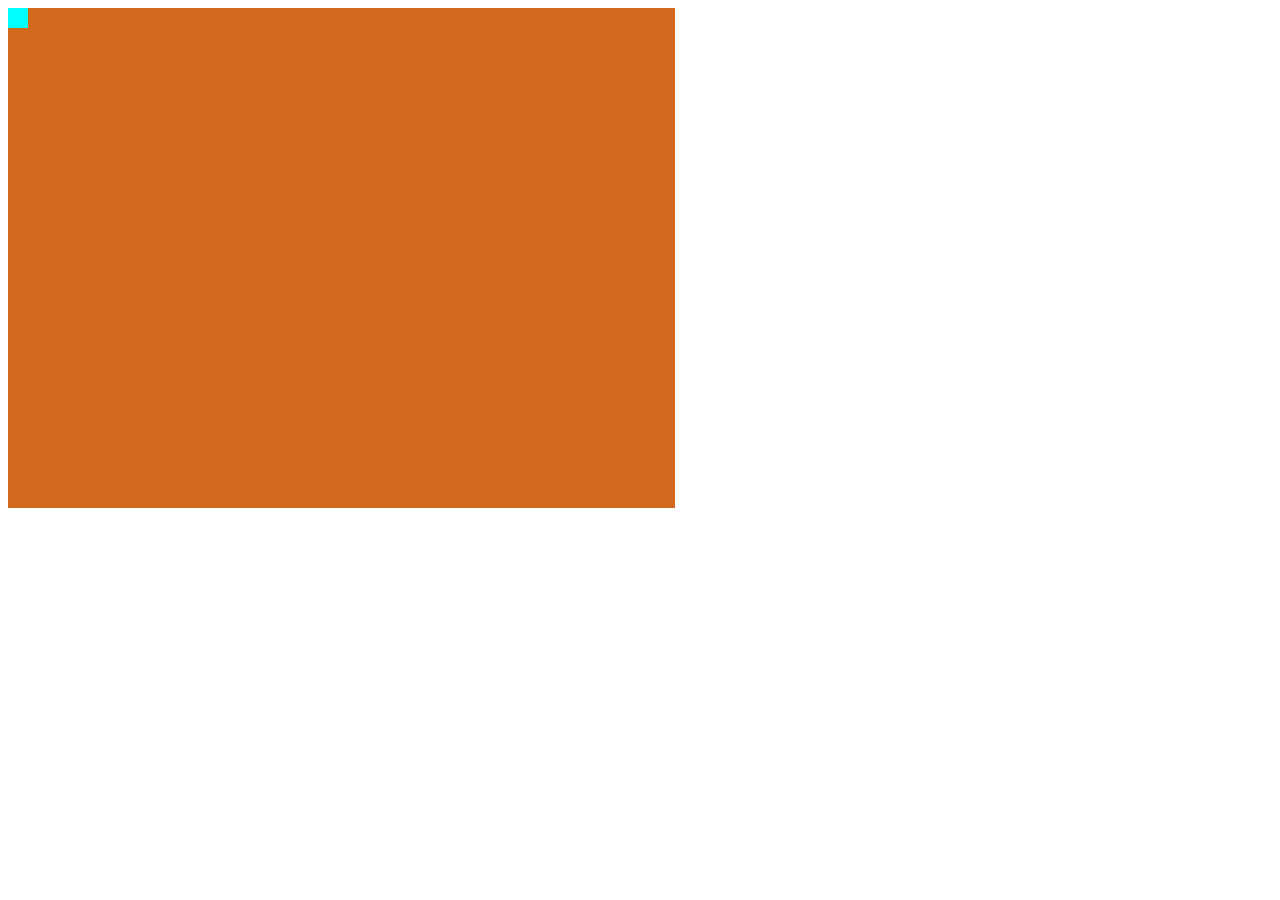
==== frontend/jeu.html @ eb40d35a "Début déplacement" ====
<!DOCTYPE html>
<html lang="en">
<head>
    <meta charset="UTF-8">
    <meta name="viewport" content="width=device-width, initial-scale=1.0">
    <title>DEMO JEU</title>
</head>
<body>
    <style>
        #game{
            background-color: chocolate;
            aspect-ratio: 4 / 3;
            height: 500px;
            width: auto;    
        }
        #joueur{
            height: 20px;
            width: 20px;
            background-color: aqua;
        }
    </style>
    <div id="game">
        <div id="joueur"></div>
    </div>
    <script src="modules/jeu.js"></script>
</body>
</html>
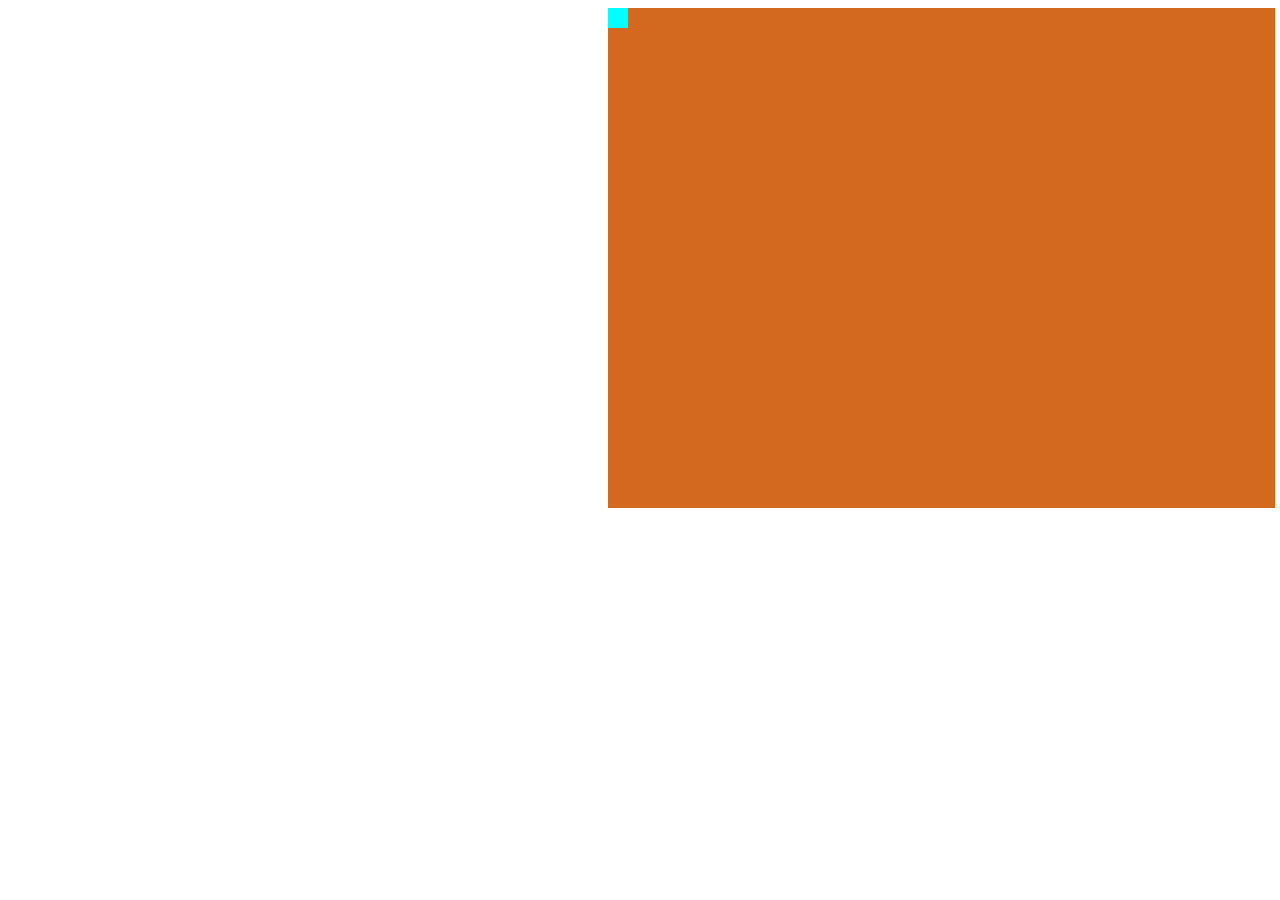
==== commit 466f9e43: "déplacement limité fichier toto" ====
--- a/frontend/jeu.html
+++ b/frontend/jeu.html
@@ -11,9 +11,12 @@
             background-color: chocolate;
             aspect-ratio: 4 / 3;
             height: 500px;
-            width: auto;    
+            width: auto;
+            position: relative;
+            left: 600px;    
         }
         #joueur{
+            position: relative;
             height: 20px;
             width: 20px;
             background-color: aqua;
@@ -22,6 +25,7 @@
     <div id="game">
         <div id="joueur"></div>
     </div>
-    <script src="modules/jeu.js"></script>
+
+    <script src="modules/toto.js"></script>
 </body>
 </html>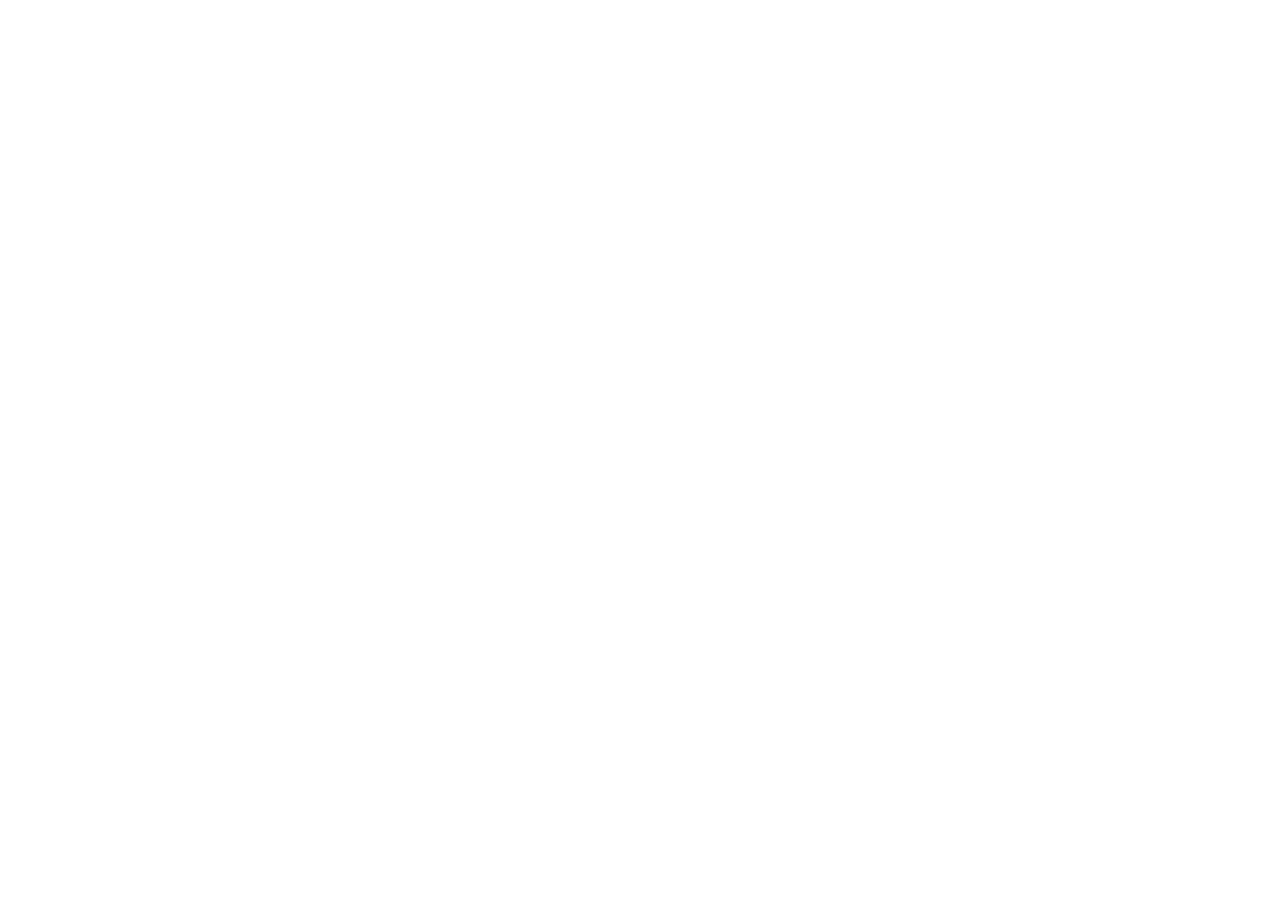
==== commit af2f6628: "création démo jeu avec tir et déplacement" ====
--- a/frontend/jeu.html
+++ b/frontend/jeu.html
@@ -10,22 +10,19 @@
         #game{
             background-color: chocolate;
             aspect-ratio: 4 / 3;
-            height: 500px;
+            height: 600px;
             width: auto;
             position: relative;
             left: 600px;    
         }
         #joueur{
-            position: relative;
+            position: absolute;
             height: 20px;
             width: 20px;
-            background-color: aqua;
+            bottom: 10px;
+            background-color: rgb(255, 255, 255);
         }
     </style>
-    <div id="game">
-        <div id="joueur"></div>
-    </div>
-
-    <script src="modules/toto.js"></script>
+    
 </body>
 </html>